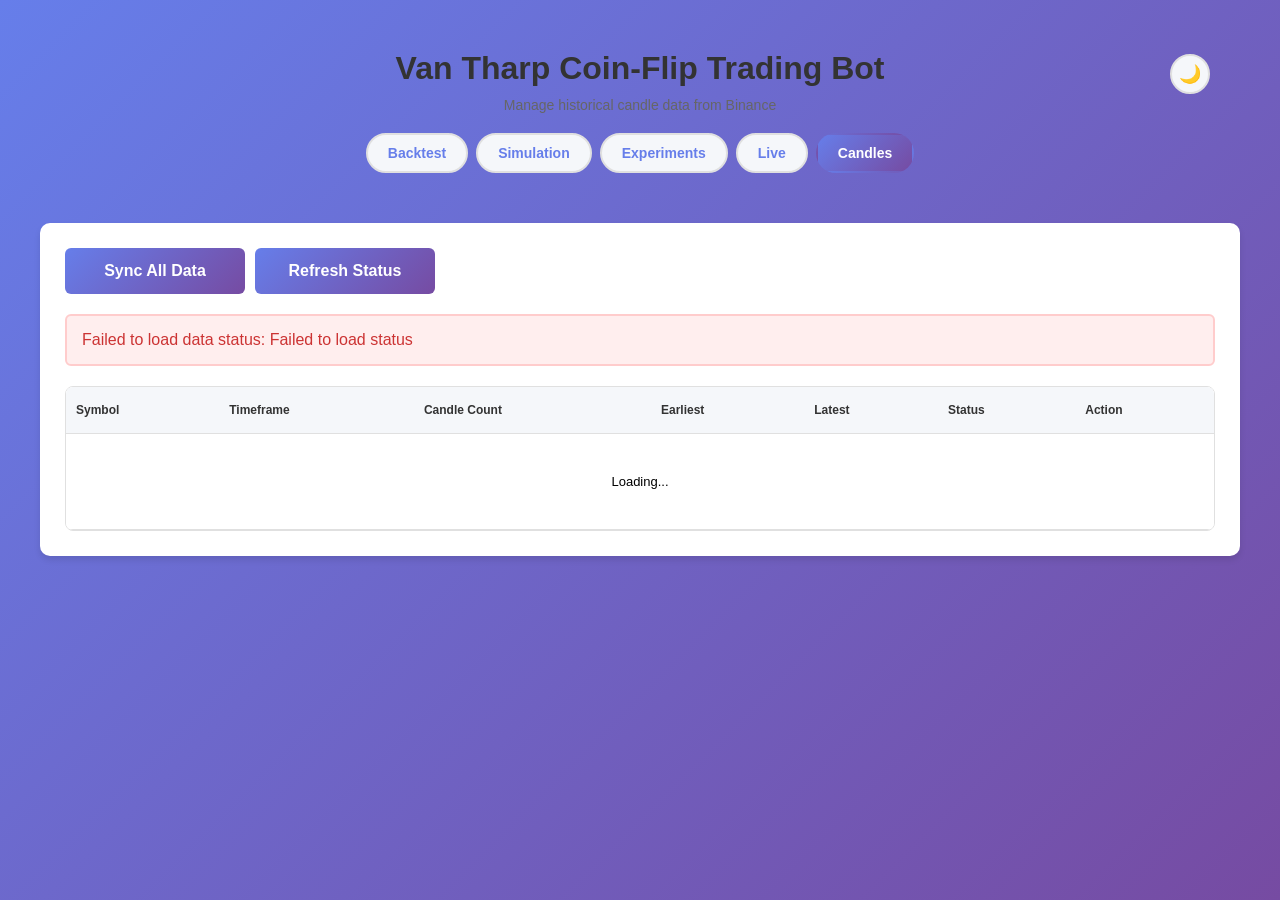
==== src/main/resources/static/candles.html @ d840984b "data -> candle" ====
<!DOCTYPE html>
<html lang="en">
<head>
    <meta charset="UTF-8">
    <meta name="viewport" content="width=device-width, initial-scale=1.0">
    <title>Coin Flip Trading Bot - Candles Management</title>
    <link rel="icon" type="image/svg+xml" href="favicon.svg">
    <link rel="stylesheet" href="css/base.css">
    <link rel="stylesheet" href="css/layout.css">
    <link rel="stylesheet" href="css/components.css">
</head>
<body>
    <div class="container container-narrow">
        <div id="app-header"></div>

        <div class="card">
            <div class="button-group" style="margin-bottom: 20px;">
                <button class="btn-primary" style="flex: 0; min-width: 180px" onclick="syncAll()" id="syncAllBtn">Sync All Data</button>
                <button class="btn-primary" style="flex: 0; min-width: 180px" onclick="refreshStatus()" id="refreshBtn">Refresh Status</button>
            </div>

            <div id="error" class="error" style="display: none;"></div>

            <div class="data-table">
                <table>
                    <thead>
                        <tr>
                            <th>Symbol</th>
                            <th>Timeframe</th>
                            <th>Candle Count</th>
                            <th>Earliest</th>
                            <th>Latest</th>
                            <th>Status</th>
                            <th>Action</th>
                        </tr>
                    </thead>
                    <tbody id="dataTableBody">
                        <tr>
                            <td colspan="7" style="text-align: center; padding: 40px;">Loading...</td>
                        </tr>
                    </tbody>
                </table>
            </div>
        </div>
    </div>

    <div id="loadingOverlay" class="loading-overlay">
        <div class="loading-box">
            <div class="spinner"></div>
            <p id="loadingText">Syncing data...</p>
        </div>
    </div>

    <script src="js/components/theme.js"></script>
    <script src="js/components/header.js"></script>
    <script src="js/components/loading.js"></script>
    <script src="js/components/modal.js"></script>
    <script src="js/formatters.js"></script>
    <script>
        initHeader('candles');

        const API_BASE = '/api/candles';

        async function loadStatus() {
            try {
                const response = await fetch(`${API_BASE}/status`);
                if (!response.ok) throw new Error('Failed to load status');

                const statusList = await response.json();
                renderTable(statusList);
            } catch (error) {
                showError('Failed to load data status: ' + error.message);
            }
        }

        function renderTable(statusList) {
            const tbody = document.getElementById('dataTableBody');

            if (statusList.length === 0) {
                tbody.innerHTML = '<tr><td colspan="7" style="text-align: center; padding: 40px;">No configured symbols found</td></tr>';
                return;
            }

            tbody.innerHTML = statusList.map(status => {
                const statusClass = getStatusClass(status);
                const statusText = getStatusText(status);

                return `
                    <tr id="row-${status.symbol}-${status.timeframe}">
                        <td><strong>${status.symbol}</strong></td>
                        <td>${status.timeframe}</td>
                        <td>${formatNumber(status.candleCount)}</td>
                        <td>${formatDateValue(status.earliestCandle)}</td>
                        <td>${formatDateValue(status.latestCandle)}</td>
                        <td class="${statusClass}">${statusText}</td>
                        <td>
                            <button class="btn-primary btn-small"
                                    onclick="syncSingle('${status.symbol}', '${status.timeframe}')"
                                    id="btn-${status.symbol}-${status.timeframe}">
                                Sync
                            </button>
                            <div id="result-${status.symbol}-${status.timeframe}" class="sync-result"></div>
                        </td>
                    </tr>
                `;
            }).join('');
        }

        function getStatusClass(status) {
            if (status.candleCount === 0) return 'status-nodata';
            if (status.hoursOutdated === null || status.hoursOutdated <= 0) return 'status-uptodate';
            return 'status-outdated';
        }

        function getStatusText(status) {
            if (status.candleCount === 0) return 'No data';
            if (status.hoursOutdated === null || status.hoursOutdated <= 0) return 'Up to date';

            const hours = status.hoursOutdated;
            if (hours < 24) return `${hours}h behind`;
            const days = Math.floor(hours / 24);
            return `${days}d behind`;
        }

        function formatDateValue(dateString) {
            return dateString || '-';
        }

        async function syncSingle(symbol, timeframe) {
            const btn = document.getElementById(`btn-${symbol}-${timeframe}`);
            const resultDiv = document.getElementById(`result-${symbol}-${timeframe}`);

            btn.disabled = true;
            btn.innerHTML = '<span class="spinner-small"></span>Syncing...';
            resultDiv.innerHTML = '';

            try {
                const response = await fetch(`${API_BASE}/sync`, {
                    method: 'POST',
                    headers: { 'Content-Type': 'application/json' },
                    body: JSON.stringify({ symbol, timeframe })
                });

                const result = await response.json();

                if (result.success) {
                    resultDiv.className = 'sync-result success';
                    resultDiv.textContent = `+${result.newCandlesAdded} candles`;
                    refreshStatus();
                } else {
                    resultDiv.className = 'sync-result error';
                    resultDiv.textContent = result.error || 'Failed';
                }
            } catch (error) {
                resultDiv.className = 'sync-result error';
                resultDiv.textContent = error.message;
            } finally {
                btn.disabled = false;
                btn.textContent = 'Sync';
            }
        }

        async function syncAll() {
            const syncAllBtn = document.getElementById('syncAllBtn');
            const refreshBtn = document.getElementById('refreshBtn');

            syncAllBtn.disabled = true;
            refreshBtn.disabled = true;
            showLoadingOverlay('Syncing all data... This may take a few minutes.');

            // Disable all individual sync buttons
            document.querySelectorAll('[id^="btn-"]').forEach(btn => btn.disabled = true);

            try {
                const response = await fetch(`${API_BASE}/sync-all`, {
                    method: 'POST'
                });

                const results = await response.json();

                // Show results for each
                results.forEach(result => {
                    const resultDiv = document.getElementById(`result-${result.symbol}-${result.timeframe}`);
                    if (resultDiv) {
                        if (result.success) {
                            resultDiv.className = 'sync-result success';
                            resultDiv.textContent = `+${result.newCandlesAdded} candles`;
                        } else {
                            resultDiv.className = 'sync-result error';
                            resultDiv.textContent = result.error || 'Failed';
                        }
                    }
                });

                // Refresh the table to show updated counts
                await loadStatus();
            } catch (error) {
                showError('Failed to sync all: ' + error.message);
            } finally {
                syncAllBtn.disabled = false;
                refreshBtn.disabled = false;
                hideLoadingOverlay();
                document.querySelectorAll('[id^="btn-"]').forEach(btn => btn.disabled = false);
            }
        }

        async function refreshStatus() {
            const refreshBtn = document.getElementById('refreshBtn');
            refreshBtn.disabled = true;
            refreshBtn.textContent = 'Refreshing...';

            await loadStatus();

            refreshBtn.disabled = false;
            refreshBtn.textContent = 'Refresh Status';
        }

        // Load status on page load
        loadStatus();
    </script>
</body>
</html>
---- src/main/resources/static/css/base.css ----
/* Base CSS - Reset, Variables, Typography */

/* CSS Variables */
:root {
    /* Colors */
    --primary-gradient: linear-gradient(135deg, #667eea 0%, #764ba2 100%);
    --secondary-gradient: linear-gradient(135deg, #f093fb 0%, #f5576c 100%);
    --success-gradient: linear-gradient(135deg, #10b981 0%, #059669 100%);
    --warning-gradient: linear-gradient(135deg, #f59e0b 0%, #d97706 100%);
    --danger-gradient: linear-gradient(135deg, #ef4444 0%, #dc2626 100%);
    --info-gradient: linear-gradient(135deg, #06b6d4 0%, #0891b2 100%);
    --neutral-gradient: linear-gradient(135deg, #4b5563 0%, #374151 100%);
    --metric-gradient: linear-gradient(135deg, #f5f7fa 0%, #c3cfe2 100%);

    --primary-color: #667eea;
    --primary-dark: #764ba2;
    --success-color: #10b981;
    --danger-color: #ef4444;
    --warning-color: #f59e0b;
    --info-color: #06b6d4;

    --text-primary: #333;
    --text-secondary: #666;
    --text-muted: #999;

    --border-color: #e0e0e0;
    --bg-light: #f5f7fa;
    --bg-card: white;

    /* Typography */
    --font-stack: -apple-system, BlinkMacSystemFont, 'Segoe UI', Roboto, 'Helvetica Neue', Arial, sans-serif;

    /* Spacing */
    --spacing-xs: 5px;
    --spacing-sm: 10px;
    --spacing-md: 15px;
    --spacing-lg: 20px;
    --spacing-xl: 25px;
    --spacing-xxl: 30px;

    /* Border Radius */
    --radius-sm: 6px;
    --radius-md: 8px;
    --radius-lg: 10px;
    --radius-pill: 25px;

    /* Shadows */
    --shadow-card: 0 4px 6px rgba(0, 0, 0, 0.1);
    --shadow-hover: 0 6px 12px rgba(102, 126, 234, 0.4);

    /* Theme-specific colors (light defaults) */
    --nav-hover-bg: #f0f4ff;
    --nav-bar-bg: linear-gradient(135deg, #f8fafc 0%, #e2e8f0 100%);
    --nav-bar-border: #e2e8f0;
    --action-bar-bg: linear-gradient(135deg, #f0fdf4 0%, #dcfce7 100%);
    --action-bar-border: #bbf7d0;
    --action-bar-text: #166534;
    --table-header-hover: #e5e9f2;
    --table-row-hover: #f9fafb;
    --error-bg: #fee;
    --error-border: #fcc;
    --error-text: #c33;
    --info-bg: #f0f9ff;
    --info-text: #0369a1;
    --candle-previous-bg: linear-gradient(135deg, #f8f9fa 0%, #e9ecef 100%);
}

/* Dark Theme */
[data-theme="dark"] {
    /* Text */
    --text-primary: #e5e7eb;
    --text-secondary: #9ca3af;
    --text-muted: #6b7280;

    /* Backgrounds */
    --bg-light: #1f2937;
    --bg-card: #111827;

    /* Borders */
    --border-color: #374151;

    /* Gradients */
    --metric-gradient: linear-gradient(135deg, #1f2937 0%, #374151 100%);

    /* Shadows */
    --shadow-card: 0 4px 6px rgba(0, 0, 0, 0.3);

    /* Theme-specific colors (dark overrides) */
    --nav-hover-bg: #374151;
    --nav-bar-bg: linear-gradient(135deg, #1f2937 0%, #374151 100%);
    --nav-bar-border: #374151;
    --action-bar-bg: linear-gradient(135deg, #064e3b 0%, #065f46 100%);
    --action-bar-border: #047857;
    --action-bar-text: #6ee7b7;
    --table-header-hover: #374151;
    --table-row-hover: #1f2937;
    --error-bg: #450a0a;
    --error-border: #7f1d1d;
    --error-text: #fca5a5;
    --info-bg: #0c4a6e;
    --info-text: #7dd3fc;
    --candle-previous-bg: linear-gradient(135deg, #1f2937 0%, #374151 100%);
}

[data-theme="dark"] body {
    background: #0f172a;
}

[data-theme="dark"] {
    color-scheme: dark;
}

/* Reset */
* {
    margin: 0;
    padding: 0;
    box-sizing: border-box;
}

/* Base Typography */
body {
    font-family: var(--font-stack);
    background: var(--primary-gradient);
    min-height: 100vh;
    padding: var(--spacing-lg);
}

h1 {
    color: var(--text-primary);
    margin-bottom: var(--spacing-sm);
}

h2 {
    color: var(--text-primary);
    margin-bottom: var(--spacing-lg);
}

h3 {
    color: var(--text-primary);
    margin-bottom: var(--spacing-md);
}

/* Utility Classes */
.positive {
    color: var(--success-color);
    font-weight: 600;
}

.negative {
    color: var(--danger-color);
    font-weight: 600;
}

.hidden {
    display: none !important;
}

/* Spinner Animation */
@keyframes spin {
    0% { transform: rotate(0deg); }
    100% { transform: rotate(360deg); }
}

.spinner {
    border: 4px solid #f3f3f3;
    border-top: 4px solid var(--primary-color);
    border-radius: 50%;
    width: 40px;
    height: 40px;
    animation: spin 1s linear infinite;
    margin: 0 auto var(--spacing-md);
}

.spinner-small {
    display: inline-block;
    border: 2px solid #f3f3f3;
    border-top: 2px solid var(--primary-color);
    border-radius: 50%;
    width: 16px;
    height: 16px;
    animation: spin 1s linear infinite;
    vertical-align: middle;
    margin-right: 8px;
}
---- src/main/resources/static/css/layout.css ----
/* Layout CSS - Container, Header, Navigation, Grids */

/* Container */
.container {
    max-width: 95%;
    margin: 0 auto;
}

.container-narrow {
    max-width: 1200px;
    margin: 0 auto;
}

/* Header */
.header {
    padding: var(--spacing-xxl);
    margin-bottom: var(--spacing-lg);
    text-align: center;
}

.subtitle {
    color: var(--text-secondary);
    font-size: 14px;
}

/* Navigation */
.nav-tabs {
    display: flex;
    justify-content: center;
    gap: 8px;
    margin-top: var(--spacing-lg);
}

.nav-link {
    display: inline-flex;
    align-items: center;
    gap: 6px;
    padding: 10px 20px;
    color: var(--primary-color);
    text-decoration: none;
    font-weight: 600;
    font-size: 14px;
    border: 2px solid var(--border-color);
    border-radius: var(--radius-pill);
    background: var(--bg-light);
    transition: all 0.2s ease;
}

.nav-link:hover {
    border-color: var(--primary-color);
    background: var(--nav-hover-bg);
    transform: translateY(-1px);
}

.nav-link.active {
    background: var(--primary-gradient);
    color: white;
    border-color: transparent;
}

/* Navigation Bar (for back buttons) */
.nav-bar {
    background: var(--nav-bar-bg);
    padding: 16px 24px;
    margin: -25px -25px 25px -25px;
    border-bottom: 1px solid var(--nav-bar-border);
    border-radius: var(--radius-lg) var(--radius-lg) 0 0;
}

/* Grid Systems */
.grid-2 {
    display: grid;
    grid-template-columns: repeat(auto-fit, minmax(300px, 1fr));
    gap: var(--spacing-md);
}

.grid-3 {
    display: grid;
    grid-template-columns: repeat(auto-fit, minmax(200px, 1fr));
    gap: var(--spacing-md);
}

.grid-4 {
    display: grid;
    grid-template-columns: repeat(auto-fit, minmax(150px, 1fr));
    gap: var(--spacing-md);
}

/* Section Titles */
.section-title {
    margin-bottom: var(--spacing-lg);
    color: var(--text-primary);
    display: flex;
    justify-content: space-between;
    align-items: center;
}

/* Action Bar */
.action-bar {
    background: var(--action-bar-bg);
    padding: 20px 24px;
    margin: 20px -25px -25px -25px;
    border-top: 1px solid var(--action-bar-border);
    border-radius: 0 0 var(--radius-lg) var(--radius-lg);
    display: flex;
    align-items: center;
    justify-content: space-between;
    gap: 16px;
}

.action-bar-text {
    font-size: 14px;
    color: var(--action-bar-text);
    font-weight: 500;
}

/* Header Top (with theme toggle) */
.header-top {
    display: flex;
    justify-content: center;
    align-items: center;
    gap: 16px;
    position: relative;
}

.theme-toggle {
    position: absolute;
    right: 0;
    background: var(--bg-light);
    border: 2px solid var(--border-color);
    border-radius: 50%;
    width: 40px;
    height: 40px;
    font-size: 18px;
    cursor: pointer;
    transition: all 0.2s;
    min-width: auto;
    flex: 0;
    padding: 0;
}

.theme-toggle:hover {
    transform: scale(1.1);
    border-color: var(--primary-color);
}
---- src/main/resources/static/css/components.css ----
/* Components CSS - Cards, Buttons, Forms, Metrics, Tables */

/* ===== CARDS ===== */
.card {
    background: var(--bg-card);
    border-radius: var(--radius-lg);
    padding: var(--spacing-xl);
    box-shadow: var(--shadow-card);
    margin-bottom: var(--spacing-lg);
}

/* ===== BUTTONS ===== */
button {
    flex: 1;
    min-width: 150px;
    padding: 14px 28px;
    font-size: 16px;
    font-weight: 600;
    border: none;
    border-radius: var(--radius-sm);
    cursor: pointer;
    transition: all 0.3s;
}

button:disabled {
    opacity: 0.6;
    cursor: not-allowed;
}

.btn-primary {
    background: var(--primary-gradient);
    color: white;
}

.btn-primary:hover:not(:disabled) {
    transform: translateY(-2px);
    box-shadow: 0 6px 12px rgba(102, 126, 234, 0.4);
}

.btn-secondary {
    background: var(--secondary-gradient);
    color: white;
}

.btn-secondary:hover:not(:disabled) {
    transform: translateY(-2px);
    box-shadow: 0 6px 12px rgba(245, 87, 108, 0.4);
}

.btn-success {
    background: var(--success-gradient);
    color: white;
}

.btn-success:hover:not(:disabled) {
    transform: translateY(-2px);
    box-shadow: 0 6px 12px rgba(16, 185, 129, 0.4);
}

.btn-warning {
    background: var(--warning-gradient);
    color: white;
}

.btn-warning:hover:not(:disabled) {
    transform: translateY(-2px);
    box-shadow: 0 6px 12px rgba(245, 158, 11, 0.4);
}

.btn-danger {
    background: var(--danger-gradient);
    color: white;
}

.btn-danger:hover:not(:disabled) {
    transform: translateY(-2px);
    box-shadow: 0 6px 12px rgba(239, 68, 68, 0.4);
}

.btn-info {
    background: var(--info-gradient);
    color: white;
}

.btn-info:hover:not(:disabled) {
    transform: translateY(-2px);
    box-shadow: 0 6px 12px rgba(6, 182, 212, 0.4);
}

.btn-small {
    min-width: auto;
    flex: 0;
    padding: 8px 16px;
    font-size: 14px;
}

.back-btn {
    background: var(--neutral-gradient);
    color: white;
    padding: 16px 32px;
    border-radius: var(--radius-md);
    font-size: 16px;
    flex: 0;
    min-width: auto;
    display: inline-flex;
    align-items: center;
    gap: 10px;
    box-shadow: 0 2px 4px rgba(0, 0, 0, 0.15);
}

.back-btn:hover {
    background: linear-gradient(135deg, #374151 0%, #1f2937 100%);
    transform: translateY(-2px);
    box-shadow: 0 4px 8px rgba(0, 0, 0, 0.25);
}

.back-btn::before {
    content: '\2190';
    font-size: 20px;
}

.btn-compare {
    background: var(--success-gradient);
    color: white;
    padding: 16px 32px;
    border-radius: var(--radius-md);
    font-size: 16px;
    min-width: 220px;
    display: inline-flex;
    align-items: center;
    justify-content: center;
    gap: 10px;
    box-shadow: 0 4px 6px rgba(16, 185, 129, 0.3);
}

.btn-compare:hover:not(:disabled) {
    background: linear-gradient(135deg, #059669 0%, #047857 100%);
    transform: translateY(-2px);
    box-shadow: 0 6px 12px rgba(16, 185, 129, 0.4);
}

.btn-compare:disabled {
    background: #9ca3af;
    color: #f3f4f6;
    cursor: not-allowed;
    box-shadow: none;
}

.btn-compare::before {
    content: '\2194';
    font-size: 20px;
}

.btn-compare .count-badge {
    background: rgba(255, 255, 255, 0.3);
    padding: 4px 12px;
    border-radius: 12px;
    font-size: 14px;
    font-weight: 700;
}

.btn-compare:disabled .count-badge {
    background: rgba(0, 0, 0, 0.1);
}

.button-group {
    display: flex;
    gap: var(--spacing-sm);
    flex-wrap: wrap;
}

/* ===== FORMS ===== */
.form-group {
    margin-bottom: var(--spacing-lg);
}

label {
    display: block;
    margin-bottom: 8px;
    font-weight: 600;
    color: var(--text-primary);
}

select,
input[type="text"],
input[type="number"],
input[type="datetime-local"],
textarea {
    width: 100%;
    padding: 12px;
    border: 2px solid var(--border-color);
    border-radius: var(--radius-sm);
    font-size: 14px;
    transition: border-color 0.3s;
    background: var(--bg-card);
    color: var(--text-primary);
}

select:focus,
input[type="text"]:focus,
input[type="number"]:focus,
input[type="datetime-local"]:focus,
textarea:focus {
    outline: none;
    border-color: var(--primary-color);
}

textarea {
    resize: vertical;
    min-height: 80px;
}

input[type="checkbox"] {
    width: 18px;
    height: 18px;
    cursor: pointer;
}

/* ===== METRICS ===== */
.metrics-grid {
    display: grid;
    grid-template-columns: repeat(auto-fit, minmax(180px, 1fr));
    gap: var(--spacing-md);
    margin-bottom: var(--spacing-xxl);
}

.metric-card {
    background: var(--metric-gradient);
    padding: var(--spacing-lg);
    border-radius: var(--radius-md);
    text-align: center;
}

.metric-label {
    font-size: 12px;
    color: var(--text-secondary);
    text-transform: uppercase;
    margin-bottom: 8px;
}

.metric-value {
    font-size: 20px;
    font-weight: bold;
    color: var(--text-primary);
    word-break: break-word;
    cursor: help;
}

.metric-value.positive {
    color: var(--success-color);
}

.metric-value.negative {
    color: var(--danger-color);
}

/* ===== TABLES ===== */
.data-table,
.trades-table {
    width: 100%;
    overflow-x: auto;
    border: 1px solid var(--border-color);
    border-radius: var(--radius-md);
}

.trades-table {
    overflow-y: auto;
    max-height: 500px;
}

table {
    width: 100%;
    border-collapse: collapse;
    background: var(--bg-card);
}

th,
td {
    padding: 16px 10px;
    text-align: left;
    border-bottom: 1px solid var(--border-color);
    white-space: nowrap;
    font-size: 13px;
}

th {
    background: var(--bg-light);
    font-weight: 600;
    color: var(--text-primary);
    font-size: 12px;
    position: sticky;
    top: 0;
    z-index: 10;
}

th.sortable {
    cursor: pointer;
    user-select: none;
}

th.sortable:hover {
    background: var(--table-header-hover);
}

th.sortable .sort-indicator::after {
    content: '';
    display: inline-block;
    margin-left: 4px;
    opacity: 0.3;
}

th.sortable.sort-asc .sort-indicator::after {
    content: '▲';
    opacity: 1;
}

th.sortable.sort-desc .sort-indicator::after {
    content: '▼';
    opacity: 1;
}

tr:hover {
    background: var(--table-row-hover);
}

.trade-profit {
    color: var(--success-color);
    font-weight: 600;
}

.trade-loss {
    color: var(--danger-color);
    font-weight: 600;
}

.name-column {
    min-width: 200px;
    white-space: normal;
    word-break: break-word;
}

/* ===== LOADING & ERROR STATES ===== */
.loading {
    text-align: center;
    padding: 40px;
    color: var(--primary-color);
}

.error {
    background: var(--error-bg);
    border: 2px solid var(--error-border);
    color: var(--error-text);
    padding: var(--spacing-md);
    border-radius: var(--radius-sm);
    margin-bottom: var(--spacing-lg);
}

.loading-overlay {
    position: fixed;
    top: 0;
    left: 0;
    right: 0;
    bottom: 0;
    background: rgba(0, 0, 0, 0.3);
    display: none;
    justify-content: center;
    align-items: center;
    z-index: 1000;
}

.loading-overlay.show {
    display: flex;
}

.loading-box {
    background: var(--bg-card);
    padding: 30px 50px;
    border-radius: var(--radius-lg);
    text-align: center;
}

/* ===== CONFIRM MODAL ===== */
.confirm-modal-overlay {
    position: fixed;
    top: 0;
    left: 0;
    right: 0;
    bottom: 0;
    background: rgba(0, 0, 0, 0.5);
    display: none;
    justify-content: center;
    align-items: center;
    z-index: 1001;
    opacity: 0;
    transition: opacity 0.2s ease;
}

.confirm-modal-overlay.show {
    display: flex;
    opacity: 1;
}

.confirm-modal {
    background: var(--bg-card);
    border-radius: var(--radius-lg);
    box-shadow: 0 20px 40px rgba(0, 0, 0, 0.3);
    max-width: 400px;
    width: 90%;
    transform: scale(0.9) translateY(-20px);
    transition: transform 0.2s ease;
    overflow: hidden;
}

.confirm-modal-overlay.show .confirm-modal {
    transform: scale(1) translateY(0);
}

.confirm-modal-header {
    background: var(--danger-gradient);
    color: white;
    padding: 20px 24px;
    font-size: 18px;
    font-weight: 600;
    display: flex;
    align-items: center;
    gap: 12px;
}

.confirm-modal-header.warning {
    background: var(--warning-gradient);
}

.confirm-modal-icon {
    width: 28px;
    height: 28px;
    background: rgba(255, 255, 255, 0.2);
    border-radius: 50%;
    display: flex;
    align-items: center;
    justify-content: center;
    font-size: 16px;
}

.confirm-modal-body {
    padding: 24px;
    color: var(--text-primary);
    font-size: 15px;
    line-height: 1.5;
}

.confirm-modal-actions {
    padding: 16px 24px 24px;
    display: flex;
    gap: 12px;
    justify-content: flex-end;
}

.confirm-modal-actions button {
    min-width: 100px;
    flex: 0;
}

/* ===== INFO BOXES ===== */
.config-info {
    background: var(--info-bg);
    padding: var(--spacing-md);
    border-radius: var(--radius-sm);
    font-size: 14px;
    color: var(--info-text);
    margin-bottom: var(--spacing-lg);
}

/* ===== STATUS CLASSES ===== */
.status-outdated {
    color: var(--danger-color);
    font-weight: 600;
}

.status-uptodate {
    color: var(--success-color);
    font-weight: 600;
}

.status-nodata {
    color: var(--warning-color);
    font-weight: 600;
}

.sync-result {
    font-size: 12px;
    margin-top: 4px;
}

.sync-result.success {
    color: var(--success-color);
}

.sync-result.error {
    color: var(--danger-color);
}

/* ===== PROGRESS BAR ===== */
.progress-bar {
    background: var(--border-color);
    height: 30px;
    border-radius: 15px;
    overflow: hidden;
    margin-bottom: var(--spacing-sm);
}

.progress-fill {
    height: 100%;
    background: var(--primary-gradient);
    transition: width 0.3s;
    display: flex;
    align-items: center;
    justify-content: center;
    color: white;
    font-weight: 600;
    font-size: 14px;
}

/* ===== CANDLE INFO (simulation page) ===== */
.candle-info {
    background: var(--metric-gradient);
    padding: var(--spacing-lg);
    border-radius: var(--radius-md);
    margin-bottom: 0;
}

.previous-candle-info {
    background: var(--candle-previous-bg);
    padding: var(--spacing-lg);
    border-radius: var(--radius-md);
    margin-bottom: var(--spacing-sm);
    opacity: 0.85;
}

.previous-candle-info .candle-label {
    color: var(--text-muted);
}

.previous-candle-info .candle-value {
    color: var(--text-secondary);
    font-weight: 600;
}

.candle-grid {
    display: grid;
    grid-template-columns: repeat(auto-fit, minmax(150px, 1fr));
    gap: var(--spacing-md);
}

.candle-item {
    text-align: center;
}

.candle-label {
    font-size: 12px;
    color: var(--text-secondary);
    text-transform: uppercase;
    margin-bottom: 5px;
}

.candle-value {
    font-size: 18px;
    font-weight: bold;
    color: var(--text-primary);
}

/* ===== BADGES ===== */
.badge {
    display: inline-block;
    padding: 4px 12px;
    background: var(--primary-color);
    color: white;
    border-radius: 20px;
    font-size: 12px;
    font-weight: 600;
}

/* ===== CHARTS (experiments page) ===== */
.charts-section {
    margin-top: var(--spacing-xxl);
    margin-bottom: var(--spacing-xxl);
}

.charts-grid {
    display: grid;
    grid-template-columns: repeat(auto-fit, minmax(400px, 1fr));
    gap: var(--spacing-lg);
}

.chart-container {
    background: var(--bg-light);
    border-radius: var(--radius-md);
    padding: var(--spacing-lg);
    height: 300px;
    position: relative;
}

.chart-container.full-width {
    grid-column: 1 / -1;
    height: 400px;
}

.chart-container h4 {
    margin-bottom: var(--spacing-md);
    color: var(--text-primary);
    font-size: 14px;
    text-align: center;
}

.chart-container .remove-chart {
    position: absolute;
    top: 8px;
    right: 8px;
    background: var(--danger-color);
    color: white;
    border: none;
    border-radius: 50%;
    width: 24px;
    height: 24px;
    cursor: pointer;
    font-size: 14px;
    line-height: 1;
    display: flex;
    align-items: center;
    justify-content: center;
    min-width: auto;
    padding: 0;
    flex: 0;
}

.chart-container .remove-chart:hover {
    background: #dc2626;
}

.add-chart-dropdown {
    position: relative;
    display: inline-block;
}

.chart-menu {
    position: absolute;
    right: 0;
    top: 100%;
    background: var(--bg-card);
    border: 1px solid var(--border-color);
    border-radius: var(--radius-sm);
    box-shadow: 0 4px 12px rgba(0, 0, 0, 0.15);
    z-index: 100;
    min-width: 200px;
}

.chart-menu-item {
    padding: 12px 16px;
    cursor: pointer;
    transition: background 0.2s;
}

.chart-menu-item:hover {
    background: var(--bg-light);
}

.chart-menu-item:first-child {
    border-radius: var(--radius-sm) var(--radius-sm) 0 0;
}

.chart-menu-item:last-child {
    border-radius: 0 0 var(--radius-sm) var(--radius-sm);
}

/* ===== EXPERIMENT DETAILS ===== */
.experiment-header {
    display: flex;
    justify-content: space-between;
    align-items: center;
    margin-bottom: var(--spacing-lg);
    flex-wrap: wrap;
    gap: var(--spacing-sm);
}

.experiment-title {
    font-size: 24px;
    color: var(--text-primary);
}

.experiment-meta {
    color: var(--text-secondary);
    font-size: 14px;
}

.runs-section,
.trades-section {
    margin-top: var(--spacing-xxl);
}

/* ===== ACTIONS ===== */
.actions {
    display: flex;
    gap: 8px;
}

/* ===== RESULTS (backtest page) ===== */
.results {
    display: none;
}

.results.show {
    display: block;
}
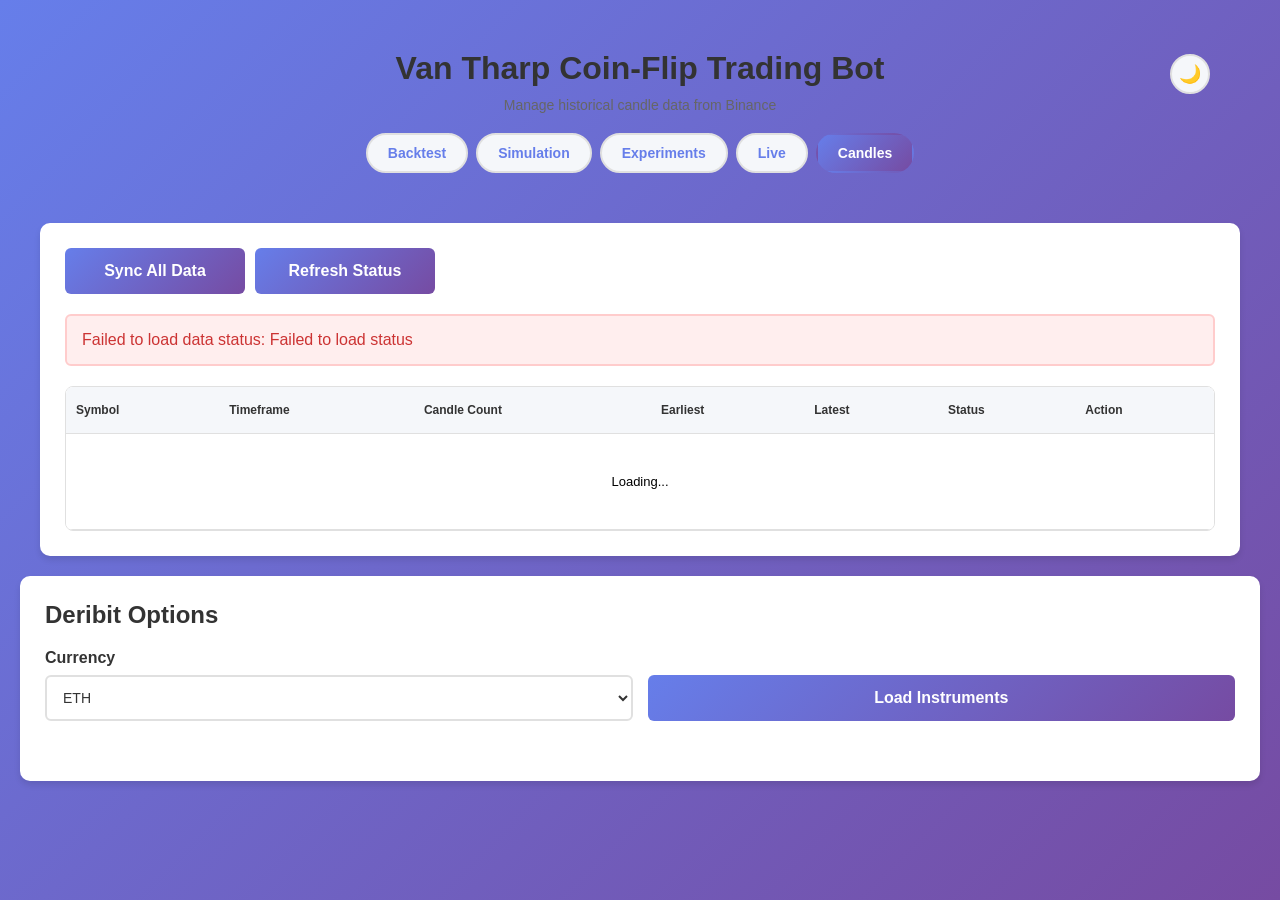
==== commit 21f6e989: "deribit options" ====
--- a/src/main/resources/static/candles.html
+++ b/src/main/resources/static/candles.html
@@ -44,6 +44,46 @@
         </div>
     </div>
 
+        <div class="card">
+            <h2>Deribit Options</h2>
+            <div class="grid-2" style="margin-bottom: 15px;">
+                <div class="form-group">
+                    <label for="deribitCurrency">Currency</label>
+                    <select id="deribitCurrency">
+                        <option value="ETH">ETH</option>
+                        <option value="BTC">BTC</option>
+                    </select>
+                </div>
+                <div class="form-group" style="display: flex; align-items: flex-end;">
+                    <button class="btn-primary" onclick="loadDeribitInstruments()" id="loadInstrumentsBtn">Load Instruments</button>
+                </div>
+            </div>
+
+            <div id="deribitError" class="error" style="display: none;"></div>
+
+            <div id="deribitSearch" style="display: none; margin-bottom: 10px;">
+                <input type="text" id="instrumentSearch" placeholder="Filter instruments (e.g. 2200-C, MAR26)..." oninput="filterInstruments()" style="width: 100%; padding: 8px; border: 1px solid var(--border-color); border-radius: 4px; background: var(--bg-color); color: var(--text-color);">
+            </div>
+
+            <div class="data-table" id="deribitTableContainer" style="display: none;">
+                <table>
+                    <thead>
+                        <tr>
+                            <th>Instrument</th>
+                            <th>Type</th>
+                            <th>Strike</th>
+                            <th>Expiration</th>
+                            <th>Timeframe</th>
+                            <th>Action</th>
+                        </tr>
+                    </thead>
+                    <tbody id="deribitTableBody">
+                    </tbody>
+                </table>
+            </div>
+            <div id="deribitCount" style="margin-top: 8px; color: var(--text-secondary); font-size: 13px;"></div>
+        </div>
+
     <div id="loadingOverlay" class="loading-overlay">
         <div class="loading-box">
             <div class="spinner"></div>
@@ -215,6 +255,133 @@
             refreshBtn.textContent = 'Refresh Status';
         }
 
+        // --- Deribit Options ---
+
+        let deribitInstruments = [];
+
+        async function loadDeribitInstruments() {
+            const currency = document.getElementById('deribitCurrency').value;
+            const btn = document.getElementById('loadInstrumentsBtn');
+            const errDiv = document.getElementById('deribitError');
+
+            btn.disabled = true;
+            btn.textContent = 'Loading...';
+            errDiv.style.display = 'none';
+
+            try {
+                const response = await fetch(`${API_BASE}/deribit/instruments?currency=${currency}`);
+                if (!response.ok) throw new Error('Failed to load instruments');
+
+                deribitInstruments = await response.json();
+
+                // Sort by expiration, then strike
+                deribitInstruments.sort((a, b) => {
+                    const expDiff = new Date(a.expirationTimestamp) - new Date(b.expirationTimestamp);
+                    if (expDiff !== 0) return expDiff;
+                    return a.strike - b.strike;
+                });
+
+                document.getElementById('deribitSearch').style.display = 'block';
+                document.getElementById('deribitTableContainer').style.display = 'block';
+                document.getElementById('instrumentSearch').value = '';
+                renderDeribitTable(deribitInstruments);
+            } catch (error) {
+                errDiv.textContent = 'Failed to load instruments: ' + error.message;
+                errDiv.style.display = 'block';
+            } finally {
+                btn.disabled = false;
+                btn.textContent = 'Load Instruments';
+            }
+        }
+
+        function filterInstruments() {
+            const query = document.getElementById('instrumentSearch').value.toUpperCase();
+            const filtered = deribitInstruments.filter(i =>
+                i.instrumentName.toUpperCase().includes(query)
+            );
+            renderDeribitTable(filtered);
+        }
+
+        function renderDeribitTable(instruments) {
+            const tbody = document.getElementById('deribitTableBody');
+            const countDiv = document.getElementById('deribitCount');
+
+            countDiv.textContent = `${instruments.length} instruments${instruments.length !== deribitInstruments.length ? ` (filtered from ${deribitInstruments.length})` : ''}`;
+
+            if (instruments.length === 0) {
+                tbody.innerHTML = '<tr><td colspan="6" style="text-align: center; padding: 20px;">No instruments found</td></tr>';
+                return;
+            }
+
+            // Show max 100 rows for performance
+            const display = instruments.slice(0, 100);
+
+            tbody.innerHTML = display.map(inst => `
+                <tr>
+                    <td><strong>${inst.instrumentName}</strong></td>
+                    <td>${inst.optionType.toUpperCase()}</td>
+                    <td>${formatNumber(inst.strike)}</td>
+                    <td>${inst.expirationTimestamp.split('T')[0]}</td>
+                    <td>
+                        <select id="tf-${inst.instrumentName}" style="padding: 4px;">
+                            <option value="1h">1h</option>
+                            <option value="1m">1m</option>
+                            <option value="4h">4h</option>
+                            <option value="1d">1d</option>
+                        </select>
+                    </td>
+                    <td>
+                        <button class="btn-primary btn-small" onclick="syncDeribit('${inst.instrumentName}')" id="dbtn-${CSS.escape(inst.instrumentName)}">Sync</button>
+                        <span id="dresult-${CSS.escape(inst.instrumentName)}" class="sync-result"></span>
+                    </td>
+                </tr>
+            `).join('');
+
+            if (instruments.length > 100) {
+                tbody.innerHTML += `<tr><td colspan="6" style="text-align: center; color: var(--text-secondary);">... and ${instruments.length - 100} more. Use filter to narrow down.</td></tr>`;
+            }
+        }
+
+        async function syncDeribit(instrumentName) {
+            const escapedName = CSS.escape(instrumentName);
+            const btn = document.getElementById(`dbtn-${escapedName}`);
+            const resultSpan = document.getElementById(`dresult-${escapedName}`);
+            const tfSelect = document.getElementById(`tf-${instrumentName}`);
+            const timeframe = tfSelect ? tfSelect.value : '1h';
+
+            btn.disabled = true;
+            btn.textContent = 'Syncing...';
+            resultSpan.innerHTML = '';
+
+            try {
+                const response = await fetch(`${API_BASE}/sync`, {
+                    method: 'POST',
+                    headers: { 'Content-Type': 'application/json' },
+                    body: JSON.stringify({
+                        symbol: instrumentName,
+                        timeframe: timeframe,
+                        exchange: 'DERIBIT'
+                    })
+                });
+
+                const result = await response.json();
+
+                if (result.success) {
+                    resultSpan.className = 'sync-result success';
+                    resultSpan.textContent = `+${result.newCandlesAdded} candles`;
+                } else {
+                    resultSpan.className = 'sync-result error';
+                    resultSpan.textContent = result.error || 'Failed';
+                }
+            } catch (error) {
+                resultSpan.className = 'sync-result error';
+                resultSpan.textContent = error.message;
+            } finally {
+                btn.disabled = false;
+                btn.textContent = 'Sync';
+            }
+        }
+
         // Load status on page load
         loadStatus();
     </script>
